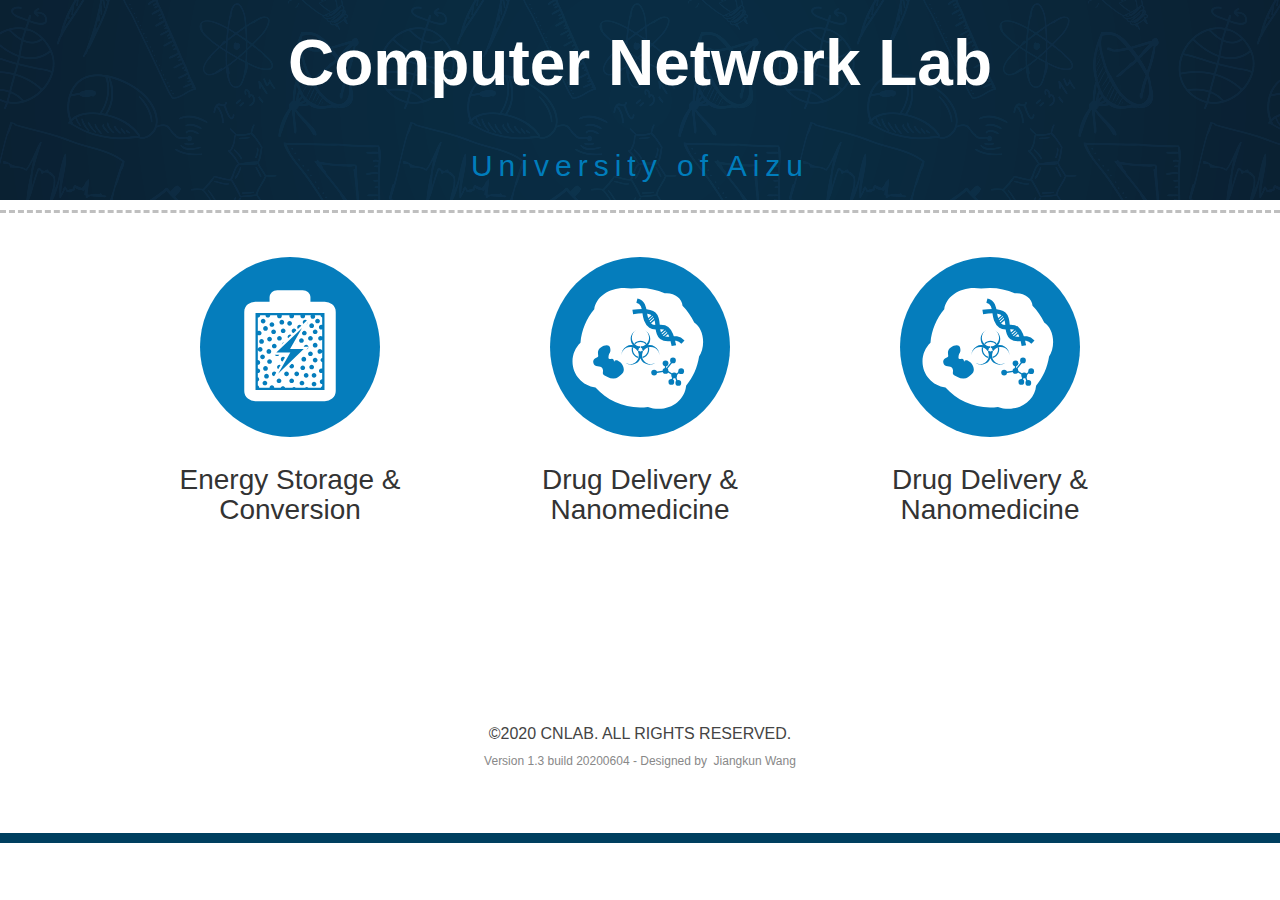
==== cnlab/index.html @ f761275a "20200604" ====
<!DOCTYPE html>
<html class="no-js" lang="en" xmlns="http://www.w3.org/1999/xhtml" xml:lang="en">

<head>
    <meta charset="utf-8" />
    <meta http-equiv="X-UA-Compatible" content="IE=edge,chrome=1" />
    <title>CNLab @ University of Aizu</title>
    <link rel="stylesheet" href="styles.css" />
</head>

<body>
    <div class="page-container">
        <header id="home">
            <div id="show-mobile-menu-container">
                <a class="btn menu-btn" id="open-menu-btn" href="#"><span class="btn-bar"></span><span class="btn-bar"></span
            ><span class="btn-bar"></span
          ></a>
            </div>
            <div class="light">
                <div class="c-logo">
                    <h1><a href="index.html">Computer Network Lab</a></h1>
                    <p>University of Aizu</p>
                </div>
            </div>
        </header>
        <section id="research">
            <article>
                <br>
                <br>
                <div class="row-fluid">
                    <div class="ri-span span6" id="ri-left">
                        <img class="ri-img" src="img/ri-energy.svg" alt="Battery Materials" />
                        <h3 class="ri-title">Energy Storage & Conversion</h3>
                        <p>
                        </p>
                    </div>
                    <div class="ri-span span6" id="ri-left">
                        <img class="ri-img" src="img/ri-bio.svg" alt="Biomolecule Delivery" />
                        <h3 class="ri-title">Drug Delivery & Nanomedicine</h3>
                        <p>
                        </p>
                    </div>
                    <div class="ri-span span6" id="ri-left2">
                        <img class="ri-img" src="img/ri-bio.svg" alt="Biomolecule Delivery" />
                        <h3 class="ri-title">Drug Delivery & Nanomedicine</h3>
                        <p>
                        </p>
                    </div>
                </div>
            </article>
        </section>

        <footer>
            <br>
            <br>
            <br>
            <br>
            <br>
            <p class="footer">
                &copy;2020 <a href="index.html">CNLab</a>. All rights reserved.
            </p>
            <p class="sub-footer">
                Version 1.3 build 20200604 - Designed by&nbsp;
                <a href="https://b.kunn.cc/" target="_blank">Jiangkun Wang</a>
            </p>
        </footer>
        <div class="disable-dim"></div>
    </div>
</body>

</html>
---- cnlab/styles.css ----
article,aside,details,figcaption,figure,footer,header,hgroup,hr,main,nav,section,summary {
display:block;
}

dl,h3,hr,menu,ol,p,pre,ul {
margin:1em 0;
}

fieldset,hr,img,legend {
border:0;
}

fieldset,hr,legend {
padding:0;
}

.contact-btns,.pub-list,nav ol,nav ul {
list-style:none;
}

.hidden,.invisible {
visibility:hidden;
}

.clearfix:after,.container::after,.member-ope .member-ope-inner::after,.row-fluid::after,nav .navbar-inner::after {
clear:both;
}

audio:not([controls]) {
display:none;
height:0;
}

html {
font-size:100%;
-webkit-text-size-adjust:100%;
-ms-text-size-adjust:100%;
}

button,html,input,select,textarea {
font-family:sans-serif;
color:#222;
}

a:focus {
outline:dotted thin;
}

a:active,a:hover {
outline:0;
}

h1 {
font-size:2em;
margin:.67em 0;
}

h2 {
font-size:1.5em;
margin:.83em 0;
}

h3 {
font-size:1.17em;
}

h4 {
font-size:1em;
margin:1.33em 0;
}

h5 {
font-size:.83em;
margin:1.67em 0;
}

h6 {
font-size:.67em;
margin:2.33em 0;
}

abbr[title] {
border-bottom:1px dotted;
}

b,strong {
font-weight:700;
}

blockquote {
margin:1em 40px;
}

dfn {
font-style:italic;
}

hr {
-moz-box-sizing:content-box;
box-sizing:content-box;
height:1px;
border-top:1px solid #ccc;
}

mark {
background:#ff0;
color:#000;
}

code,kbd,pre,samp {
font-family:monospace,serif;
font-size:1em;
}

pre {
white-space:pre-wrap;
word-wrap:break-word;
}

q {
quotes:none;
}

q:after,q:before {
content:none;
}

small {
font-size:80%;
}

sub,sup {
font-size:75%;
line-height:0;
position:relative;
vertical-align:baseline;
}

sup {
top:-.5em;
}

sub {
bottom:-.25em;
}

dd {
margin:0 0 0 40px;
}

menu,ol,ul {
padding:0 0 0 40px;
}

img {
-ms-interpolation-mode:bicubic;
vertical-align:middle;
}

svg:not(:root) {
overflow:hidden;
}

legend {
white-space:normal;
}

button,input,select,textarea {
font-size:100%;
vertical-align:baseline;
margin:0;
}

button,input {
line-height:normal;
}

button,select {
text-transform:none;
}

button,html input[type=button],input[type=reset],input[type=submit] {
-webkit-appearance:button;
cursor:pointer;
}

.c-logo p,button[disabled],html input[disabled] {
cursor:default;
}

input[type=checkbox],input[type=radio] {
box-sizing:border-box;
padding:0;
}

input[type=search] {
-webkit-appearance:textfield;
-moz-box-sizing:content-box;
-webkit-box-sizing:content-box;
box-sizing:content-box;
}

input[type=search]::-webkit-search-cancel-button,input[type=search]::-webkit-search-decoration {
-webkit-appearance:none;
}

button::-moz-focus-inner,input::-moz-focus-inner {
border:0;
padding:0;
}

textarea {
overflow:auto;
vertical-align:top;
resize:vertical;
}

table {
border-collapse:collapse;
border-spacing:0;
}

.chromeframe {
background:#ccc;
color:#000;
margin:.2em 0;
padding:.2em 0;
}

body {
font-family:Raleway,sans-serif;
font-size:16px;
line-height:22px;
color:#444;
}

.page-container {
position:relative;
-webkit-transition:left .6s;
-moz-transition:left .6s;
transition:left .6s;
z-index:10;
background:#fff;
}

.disable-dim,nav {
position:absolute;
}

.disable-dim {
top:0;
left:0;
width:100%;
height:100%;
background:#fff;
opacity:0;
display:none;
-webkit-transition:opacity .5s;
-moz-transition:opacity .5s;
transition:opacity .5s;
}

.container {
width:auto;
}

#main-nav-menu {
float:none;
display:inline-block;
zoom:1;
margin:0 auto;
}

header {
background:url(img/home-pattern.png);
line-height: 200px !important;
height: 200px !important;
}

.light {
width:100%;
height:100%;
background:url(img/light.png) center center no-repeat;
background-size:1920px 1920px;
}


header .c-logo {
vertical-align:middle;
display:inline-block;
zoom:2;
width:100%;
text-align:center;
line-height:20px;
}


.c-logo p {
letter-spacing:3px;
color:#007dbc;
font-size:15px;
padding:10px;
}

a{text-decoration: none;color: white}

/*.c-logo h1 a {
display:block;
overflow:hidden;
width:240px;
height:56px;
text-indent:-999px;
background:url(img/logo.svg) no-repeat;
background-size:240px 56px;
margin:0 auto;
}*/

nav {
height:100px;
line-height:100px;
bottom:0;
width:100%;
z-index:100;
background:0 0;
transition:background .3s;
}

nav ul li,nav ul li a {
display:block;
color:#007dbc;
}

nav ul,nav ul li {
height:inherit;
line-height:inherit;
}

nav ul {
overflow:visible;
display:inline-block;
zoom:1;
margin:0;
padding:0;
}

nav ul li {
float:left;
letter-spacing:3px;
font-size:16px;
padding:0 20px;
}

section .section-title,section#contact p {
font-size:20px;
line-height:20px;
font-weight:200;
text-align:center;
}

nav ul li a {
text-decoration:none;
-webkit-transition:color .5s;
-moz-transition:color: .5s;
transition:color .5s;
}

nav ul li.active a,nav ul li:hover a {
color:#479ee9;
}

#close-menu-btn-container {
height:60px;
display:none;
vertical-align:middle;
}

#show-mobile-menu-container {
display:none;
height:35px;
width:35px;
position:fixed;
top:15px;
right:15px;
line-height:10px;
}

.btn {
display:inline-block;
zoom:1;
border:1px solid #000;
border-radius:5px;
vertical-align:middle;
margin:5px;
padding:5px;
}

.btn-bar {
display:block;
height:5px;
background:#000;
border-radius:5px;
margin:4px 0;
}

.menu-btn {
width:30px;
height:30px;
}

#close-menu-btn {
margin-left:20px;
border:none;
}

#close-menu-btn .btn-bar {
background:#e7e7e7;
}

#open-menu-btn {
width:23px;
height:23px;
border:1px solid #007dbc;
padding:3px;
}

#open-menu-btn .btn-bar {
background:#007dbc;
height:4px;
margin:3px 0;
}

#open-menu-btn:hover {
border-color:#479ee9;
}

#open-menu-btn:hover .btn-bar {
background:#479ee9;
}

nav.navbar-stuck {
position:fixed;
top:0;
bottom:auto;
background:#fff;
}

nav.navbar-stuck ul li.active a,nav.navbar-stuck ul li:hover a {
color:#000;
text-shadow:0 0 .2em #7f7f7f;
}

section {
border-top:3px dashed #bfbfbf;
margin:10px 0;
}

article {
max-width:1000px;
margin:0 auto;
padding:0 30px 50px;
}

section .section-title {
letter-spacing:3px;
text-transform:lowercase;
color:#999;
background:url(img/icons.svg) top center no-repeat;
background-size:50px;
overflow:hidden;
margin:50px 0;
padding:60px 0 5px;
}

section#research .section-title {
background-position:center -250px;
}

section#alumni,section#people {
background:url(img/people-bg.jpg);
margin-bottom:0;
}

section#people article {
padding-bottom:0;
}

section#alumni .section-title,section#people .section-title {
background-position:center -125px;
}

section#publication .section-title {
background-position:center -375px;
margin-bottom:10px;
}

section#contact {
background:url(img/contact-bg.jpg) center fixed;
background-size:cover;
border-top-color:#0f67b8;
color:#fff;
padding-bottom:40px;
}

section#contact .section-title {
background-position:center 0;
color:#fff;
margin:70px 0 40px;
}

section#contact p {
color:#fff;
}

footer {
height:250px;
border-bottom:10px solid #003f5f;
}

.group-pic {
width:100%;
padding-bottom:60px;
}

.group-pic-img {
border-radius:20px;
overflow:hidden;
width:100%;
}

.row-fluid {
width:100%;
}

.row-fluid [class*=span] {
display:block;
float:left;
width:100%;
min-height:30px;
margin-left:5%;
}

.row-fluid [class*=span]:first-child {
margin-left:0;
}

.row-fluid .span6 {
width:30%;
}

.row-fluid .span3 {
width:21.25%;
}

.ri-span p {
text-align:justify;
color:#555;
font-size:18px;
}

.member-name,.member-title,.ri-title {
cursor:default;
font-weight:400;
color:#333;
}

.ri-img {
width:60%;
}

.ri-title {
font-size:28px;
height:30px;
line-height:30px;
text-transform:capitalize;
margin:28px 0;
}

.member-name,.member-title {
line-height:22px;
font-size:22px;
margin:15px 0 5px;
}

.member-title {
line-height:12px;
font-size:12px;
color:#555;
text-wrap:none;
white-space:nowrap;
margin:5px 0 15px;
}

.member-title a {
color:#444;
text-decoration:none;
}

.member-description {
color:#555;
font-size:14px;
line-height:18px;
text-align:center;
overflow-y:auto;
overflow-x:hidden;
margin:0 0 10px;
}

.member-description a {
color:#333;
text-decoration:none;
}

.contact-btns li a,.featured-read-btn,.footer a,.member-ope ul li a,.pub-item .title a,.pub-year-btn,.sub-footer a {
text-decoration:none;
}

.member-description em {
color:#333;
font-style:normal;
}

.row-fluid .span-member,.row-fluid .span-member:first-child {
text-align:center;
width:22%;
overflow:hidden;
border-radius:20px;
height:400px;
margin:20px 1%;
}

.member-avatar {
width:65%;
display:inline-block;
zoom:1;
border-radius:50%;
margin:0 auto;
}

.member-ope {
text-align:center;
background:0 0;
height:70px;
overflow:hidden;
}

.member-ope ul {
height:inherit;
line-height:inherit;
overflow:visible;
display:inline-block;
zoom:1;
margin:0 auto;
padding:0;
}

.member-ope ul li {
line-height:inherit;
display:block;
float:left;
letter-spacing:2px;
font-size:14px;
width:30px;
height:30px;
overflow:hidden;
margin:0 5px 5px;
}

.member-ope ul li a {
display:block;
width:30px;
height:30px;
overflow:hidden;
text-indent:-1000px;
background:url(img/social-icons.svg) no-repeat;
background-size:30px;
opacity:1;
-webkit-transition:opacity .5s;
-moz-transition:opacity .5s;
transition:opacity .5s;
}

.member-ope ul li:hover a {
opacity:.4;
}

.member-ope ul li.icon-facebook a {
background-position:0 -1px;
}

.member-ope ul li.icon-pinterest a {
background-position:0 -184px;
}

.member-ope ul li.icon-twitter a {
background-position:0 -63px;
}

.member-ope ul li.icon-linkedin a {
background-position:0 -123px;
}

.member-ope ul li.icon-gplus a {
background-position:0 -245px;
}

.member-ope ul li.icon-renren a {
background-position:0 -306px;
}

.member-ope ul li.icon-weibo a {
background-position:0 -367px;
}

.member-ope ul li.icon-homepage a {
background-position:0 -550px;
}

.member-ope ul li.icon-researchgate a {
background-position:0 -611px;
}

.member-ope ul li.icon-cv a {
background-position:0 -490px;
}

.member-ope ul li.icon-email a {
background-position:0 -428px;
}

.contact-btns {
display:block;
text-align:center;
margin:10px 0 0;
padding:0;
}

.contact-btns li {
margin:10px 0;
}

.contact-btns li a {
color:#fff;
display:inline-block;
zoom:1;
line-height:16px;
font-size:16px;
font-weight:200;
background:url(img/contact-icons.svg) 15px 0 no-repeat #0e4876;
box-shadow:4px 4px 0 #000;
text-align:left;
padding:15px;
}

.contact-btns li a:hover {
box-shadow:none;
}

.contact-btns li.contact-email-btn a {
background-position:15px 16px;
padding-left:45px;
}

.contact-btns li.contact-tel-btn a {
background-position:15px -86px;
padding-left:42px;
}

.contact-btns li.contact-address-btn a {
line-height:16px;
font-size:13px;
background-position:12px -183px;
padding-left:50px;
}

.contact-btns li.alumni-trigger a {
line-height:18px;
font-size:18px;
background-image:none;
background-color:#cfcfcf;
box-shadow:4px 4px 0 rgba(0,0,0,.1);
color:#1468b1;
padding-left:30px;
padding-right:30px;
font-weight:400;
}

.footer-gohome {
line-height:60px;
padding-top:80px;
}

.footer-gohome .btn-gohome {
display:block;
width:50px;
height:50px;
overflow:hidden;
text-indent:-1000px;
background-image:url(img/icons.svg);
background-repeat:no-repeat;
background-size:50px;
background-position:0 -500px;
margin:0 auto;
}

.footer {
text-transform:uppercase;
font-size:16px;
font-weight:400;
color:#444;
padding:30px 0 5px;
}

.footer a:hover {
color:#fff;
background:#444;
}

.sub-footer {
font-size:12px;
font-weight:200;
color:#888;
}

.sub-footer a {
color:#888;
}

.sub-footer a:hover {
color:#fff;
background-color:#888;
}

.pub-year {
font-size:20px;
font-weight:200;
line-height:36px;
margin:15px 0;
}

.pub-year-title {
color:#333;
padding-right:10px;
}

.pub-year-btn {
-webkit-border-radius:5px;
-moz-border-radius:5px;
border-radius:5px;
background:#fff;
color:#007dbc;
margin:0 5px;
padding:5px 10px;
}

.pub-year-btn-active,.pub-year-btn:hover {
background:#007dbc;
color:#fff;
}

.pub-list {
margin:15px 0;
padding:0;
}

.pub-item {
border-left:5px solid #d2ebff;
text-align:justify;
color:#666;
line-height:150%;
margin:5px 0;
padding:3px 0 3px 10px;
}

.pub-item:hover {
background:#f5fbff;
border-left-color:#2b9bff;
}

.pub-item .title {
color:#333;
text-transform:capitalize;
}

.pub-item .title a:hover {
color:#fff;
background:#666;
}

.pub-item .journal {
text-transform:capitalize;
font-style:italic;
color:#555;
}

.bx-wrapper {
margin:0 auto 60px;
padding:0;
}

.bx-wrapper img {
max-width:100%;
display:block;
}

.bx-wrapper .bx-viewport {
border:5px solid #fff;
left:-5px;
background:#fff;
}

.bx-wrapper .bx-controls-auto,.bx-wrapper .bx-pager {
position:absolute;
bottom:-30px;
width:100%;
}

.bx-wrapper .bx-loading {
min-height:50px;
background:url(img/bx_loader.gif) center center no-repeat #fff;
height:100%;
width:100%;
position:absolute;
top:0;
left:0;
z-index:2000;
}

.bx-wrapper .bx-pager {
text-align:center;
font-size:.85em;
font-family:Arial;
font-weight:700;
color:#666;
padding-top:20px;
}

.bx-wrapper .bx-pager.bx-default-pager a {
background:#666;
text-indent:-9999px;
display:block;
width:10px;
height:10px;
outline:0;
-moz-border-radius:5px;
-webkit-border-radius:5px;
border-radius:5px;
margin:0 5px;
}

.bx-wrapper .bx-pager.bx-default-pager a.active,.bx-wrapper .bx-pager.bx-default-pager a:hover {
background:#000;
}

.bx-wrapper .bx-prev {
left:10px;
background:url(img/bx_controls.png) 0 -32px no-repeat;
}

.bx-wrapper .bx-next {
right:10px;
background:url(img/bx_controls.png) -43px -32px no-repeat;
}

.bx-wrapper .bx-prev:hover {
background-position:0 0;
}

.bx-wrapper .bx-next:hover {
background-position:-43px 0;
}

.bx-wrapper .bx-controls-direction a {
position:absolute;
top:62%;
margin-top:-16px;
outline:0;
width:32px;
height:32px;
text-indent:-9999px;
z-index:9999;
}

.bx-wrapper .bx-controls-auto .bx-start {
display:block;
text-indent:-9999px;
width:10px;
height:11px;
outline:0;
background:url(img/bx_controls.png) -86px -11px no-repeat;
margin:0 3px;
}

.bx-wrapper .bx-controls-auto .bx-start.active,.bx-wrapper .bx-controls-auto .bx-start:hover {
background-position:-86px 0;
}

.bx-wrapper .bx-controls-auto .bx-stop {
display:block;
text-indent:-9999px;
width:9px;
height:11px;
outline:0;
background:url(img/bx_controls.png) -86px -44px no-repeat;
margin:0 3px;
}

.bx-wrapper .bx-controls-auto .bx-stop.active,.bx-wrapper .bx-controls-auto .bx-stop:hover {
background-position:-86px -33px;
}

.bx-wrapper .bx-controls.bx-has-controls-auto.bx-has-pager .bx-pager {
text-align:left;
width:80%;
}

.bx-wrapper .bx-controls.bx-has-controls-auto.bx-has-pager .bx-controls-auto {
right:0;
width:35px;
}

.bx-wrapper .bx-caption {
position:absolute;
bottom:0;
left:0;
background:rgba(80,80,80,.75);
width:100%;
}

.bx-wrapper .bx-caption span {
color:#fff;
font-family:Arial;
display:block;
font-size:.85em;
padding:10px;
}

.featured-pub-info {
position:absolute;
left:6%;
top:24%;
width:40%;
height:69%;
overflow:hidden;
}

.featured-pub-info h3 {
color:#fff;
font-weight:400;
font-size:26px;
line-height:120%;
}

.featured-read-btn {
background:rgba(255,255,255,.2);
border:1px solid rgba(255,255,255,.5);
color:#fff;
font-size:18px;
line-height:18px;
position:absolute;
bottom:0;
margin:10px 0;
padding:10px;
}

.featured-read-btn:hover {
background:#fff;
color:#000;
}

.ir,.visuallyhidden {
border:0;
overflow:hidden;
}

.ir {
background-color:transparent;
}

.ir:before {
content:"";
display:block;
width:0;
height:150%;
}

.hidden {
display:none!important;
}

.visuallyhidden {
clip:rect(0000);
height:1px;
position:absolute;
width:1px;
margin:-1px;
padding:0;
}

.visuallyhidden.focusable:active,.visuallyhidden.focusable:focus {
clip:auto;
height:auto;
overflow:visible;
position:static;
width:auto;
margin:0;
}

.clearfix:after,.clearfix:before {
content:" ";
display:table;
}

body,fieldset,figure,form,.member-description p,footer p {
margin:0;
}

nav,nav ul li,.ri-span,.footer,.footer-gohome,.sub-footer,.bx-wrapper .bx-controls-auto {
text-align:center;
}

audio,canvas,video,.bx-wrapper .bx-controls-auto .bx-controls-auto-item,.bx-wrapper .bx-pager .bx-pager-item {
display:inline-block;
}

[hidden],.bx-wrapper .bx-controls-direction a.disabled,.alumni-btn,.alumni-wnd {
display:none;
}

::-moz-selection,::selection {
background:#007dbc;
color:#fff;
text-shadow:none;
}

nav .navbar-inner,.bx-wrapper,.member-ope .member-ope-inner {
position:relative;
}

.navbar-inner::after,nav .navbar-inner::before,.row-fluid::after,.row-fluid::before,.member-ope .member-ope-inner::before,.member-ope-inner::after {
content:"";
display:table;
line-height:0;
}

#close-menu-btn:hover .btn-bar,section#research {
background:#fff;
}

nav.navbar-stuck ul li,nav.navbar-stuck ul li a,.pub-item .title a {
color:#333;
}

.member-title a:hover,.member-description a:hover {
text-decoration:underline;
}

.footer a,.pub-item .vol {
color:#444;
}

@media only screen and min-width1200px {
.alumni-btn {
display:block;
}
}

@media only screen and min-width769px and max-width979px {
.alumni-btn {
display:block;
}
}

@media only screen and max-width768px {
nav,nav ul li {
text-align:left;
}

nav ul li,nav ul li a {
color:#e7e7e7;
display:block;
}

#close-menu-btn-container,#show-mobile-menu-container,nav ul li,nav ul li a {
display:block;
}

body {
padding:0;
}

.c-logo h1 a {
width:200px;
height:46px;
background-size:200px 46px;
}

nav ul,nav ul li {
width:100%;
line-height:inherit;
padding:0;
}

.c-logo p {
font-size:18px;
}

nav {
height:500px;
line-height:60px;
top:0;
right:0;
position:fixed;
width:300px;
background:#262626;
border-left:5px solid #fff;
z-index:0;
}

nav .navbar-inner {
height:100%;
}

nav ul {
overflow:visible;
overflow-y:auto;
margin:0;
}

nav ul li {
height:60px;
border-top:1px solid #313131;
border-bottom:1px solid #000;
letter-spacing:1px;
font-size:20px;
font-weight:400;
text-transform:capitalize;
}

nav ul li a {
text-decoration:none;
padding:0 20px;
}

nav ul li.active,nav ul li:hover {
background-color:#0c0c0c;
border-top:1px solid #0c0c0c;
}

nav ul li.active a,nav ul li:hover a {
color:#fff;
}

.ri-title {
font-size:24px;
}

.row-fluid .span-member,.row-fluid .span-member:first-child {
text-align:center;
width:30%;
overflow:hidden;
border-radius:20px;
margin:20px 1%;
}

.featured-pub-info h3 {
font-size:20px;
}

.featured-read-btn {
font-size:15px;
line-height:15px;
}
}

@media only screen and max-width600px {
.row-fluid .span-member,.row-fluid .span-member:first-child {
text-align:center;
width:46%;
overflow:hidden;
border-radius:20px;
margin:20px 1%;
}

.featured-pub-info h3 {
font-size:16px;
}

.featured-read-btn {
font-size:13px;
line-height:13px;
}
}

@media only screen and max-width480px {
body {
padding:0;
}

.c-logo h1 a {
width:160px;
height:37px;
background-size:160px 37px;
}

.c-logo p {
font-size:16px;
}

.row-fluid [class*=span],.row-fluid [class*=span]:first-child {
float:none;
margin-left:0;
width:100%;
height:auto;
}

.ri-title {
font-size:28px;
}

.member-name,.member-title {
line-height:26px;
font-size:26px;
}

.member-title {
line-height:14px;
font-size:14px;
}

.member-description {
font-size:16px;
line-height:19px;
}

section#contact {
background:url(img/contact-bg-mobile.jpg) fixed;
background-size:100%;
}

section#contact p {
font-size:18px;
line-height:18px;
}

.bx-wrapper,.group-pic {
display:none;
}
}

@media print {
blockquote,img,pre,tr {
page-break-inside:avoid;
}

* {
background:0 0!important;
color:#000!important;
box-shadow:none!important;
text-shadow:none!important;
}

a,a:visited {
text-decoration:underline;
}

a[href]:after {
content:" (" attr(href) ")";
}

abbr[title]:after {
content:" (" attr(title) ")";
}

.ir a:after,a[href^=javascript:]:after,a[href^=#]:after {
content:"";
}

blockquote,pre {
border:1px solid #999;
}

thead {
display:table-header-group;
}

img {
max-width:100%!important;
}

@page {
margin:.5cm;
}

h2,h3,p {
orphans:3;
widows:3;
}

h2,h3 {
page-break-after:avoid;
}
}
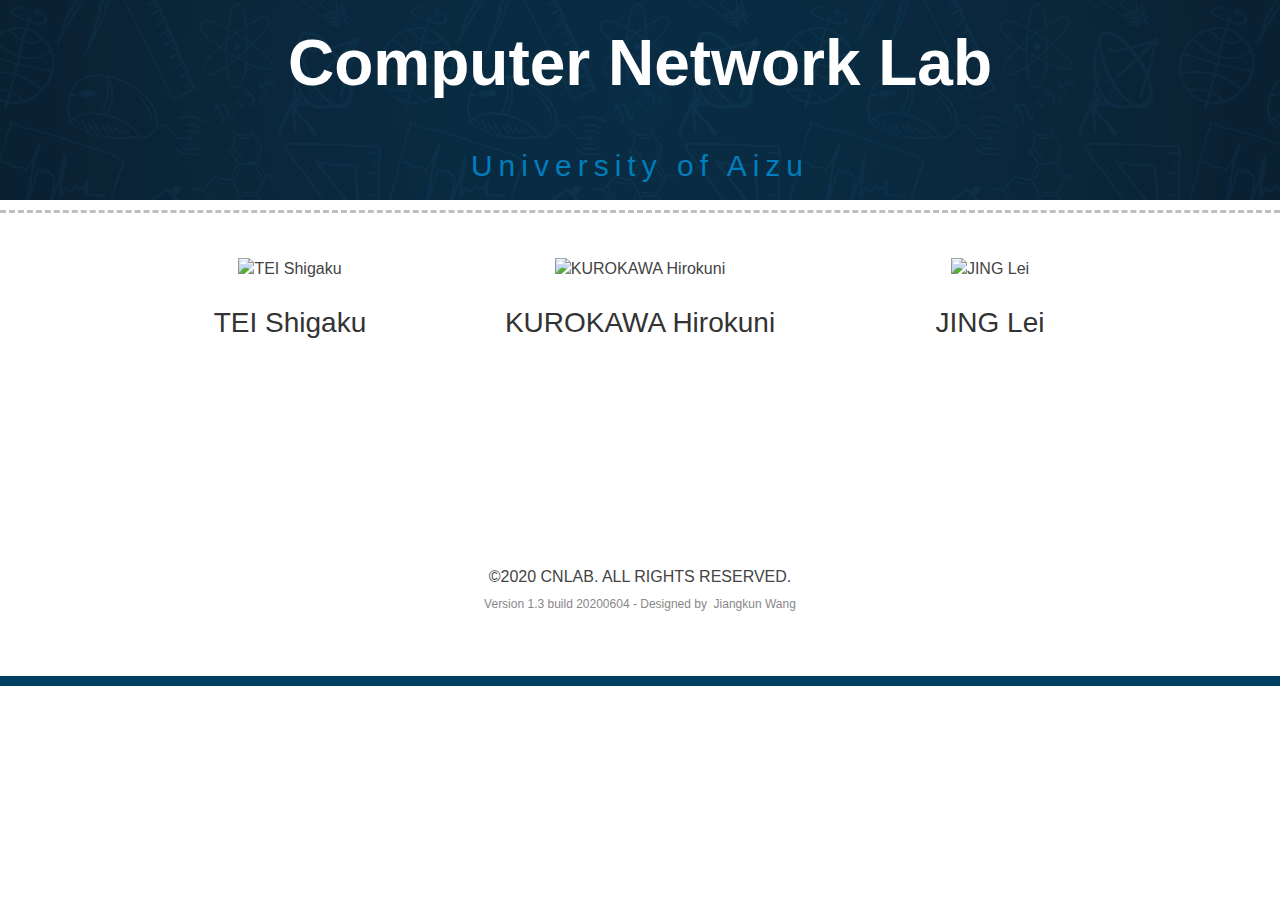
==== commit 91ef8c35: "Update index.html" ====
--- a/cnlab/index.html
+++ b/cnlab/index.html
@@ -29,20 +29,20 @@
                 <br>
                 <div class="row-fluid">
                     <div class="ri-span span6" id="ri-left">
-                        <img class="ri-img" src="img/ri-energy.svg" alt="Battery Materials" />
-                        <h3 class="ri-title">Energy Storage & Conversion</h3>
+                        <img class="ri-img" src="https://www.u-aizu.ac.jp/upload/user/90039.jpg" alt="TEI Shigaku" />
+                        <h3 class="ri-title">TEI Shigaku</h3>
                         <p>
                         </p>
                     </div>
                     <div class="ri-span span6" id="ri-left">
-                        <img class="ri-img" src="img/ri-bio.svg" alt="Biomolecule Delivery" />
-                        <h3 class="ri-title">Drug Delivery & Nanomedicine</h3>
+                        <img class="ri-img" src="https://www.u-aizu.ac.jp/upload/user/90040.jpg" alt="KUROKAWA Hirokuni" />
+                        <h3 class="ri-title">KUROKAWA Hirokuni</h3>
                         <p>
                         </p>
                     </div>
                     <div class="ri-span span6" id="ri-left2">
-                        <img class="ri-img" src="img/ri-bio.svg" alt="Biomolecule Delivery" />
-                        <h3 class="ri-title">Drug Delivery & Nanomedicine</h3>
+                        <img class="ri-img" src="https://www.u-aizu.ac.jp/upload/user/90041.jpg" alt="JING Lei" />
+                        <h3 class="ri-title">JING Lei</h3>
                         <p>
                         </p>
                     </div>
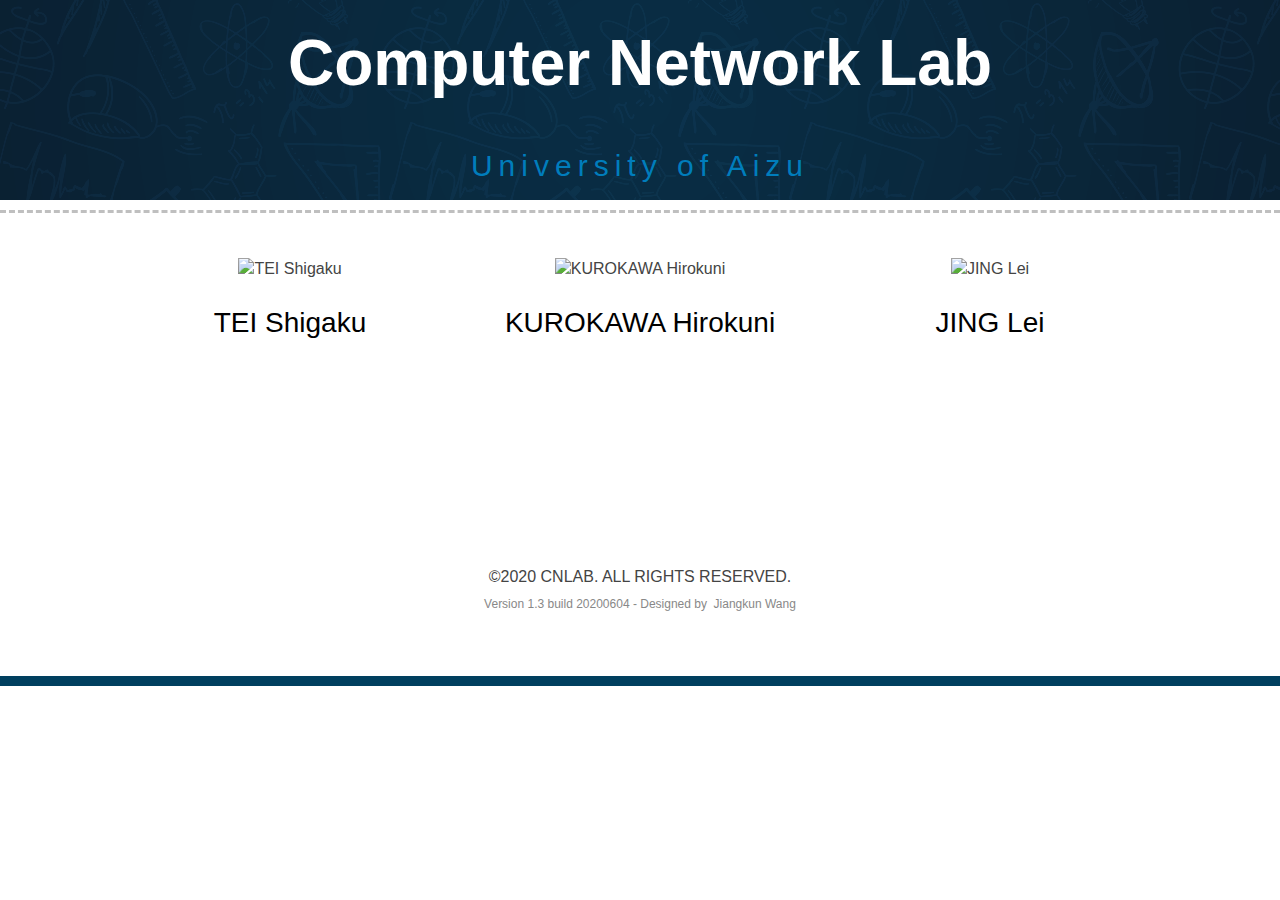
==== commit b78021e4: "Update index.html" ====
--- a/cnlab/index.html
+++ b/cnlab/index.html
@@ -12,60 +12,72 @@
     <div class="page-container">
         <header id="home">
             <div id="show-mobile-menu-container">
-                <a class="btn menu-btn" id="open-menu-btn" href="#"><span class="btn-bar"></span><span class="btn-bar"></span
-            ><span class="btn-bar"></span
-          ></a>
-            </div>
-            <div class="light">
-                <div class="c-logo">
-                    <h1><a href="index.html">Computer Network Lab</a></h1>
-                    <p>University of Aizu</p>
+                <a class="btn menu-btn" id="open-menu-btn" href="index.html"><span class="btn-bar"></span><span class="btn-bar"></span
+                    ><span class="btn-bar"></span
+                      ></a>
+                  </div>
+                  <div class="light">
+                    <div class="c-logo">
+                        <h1><a href="index.html">Computer Network Lab</a></h1>
+                        <p>University of Aizu</p>
+                    </div>
                 </div>
-            </div>
-        </header>
-        <section id="research">
-            <article>
+            </header>
+            <section id="research">
+                <article>
+                    <br>
+                    <br>
+                    <div class="row-fluid">
+                        <div class="ri-span span6" id="ri-left">
+                            <img class="ri-img" src="https://www.u-aizu.ac.jp/upload/user/90039.jpg" alt="TEI Shigaku" />
+                            <h3 class="ri-title">
+                                <a href="https://www.u-aizu.ac.jp/research/faculty/detail?cd=90039&lng=en" style="color:#000000;">
+                                    TEI Shigaku
+                                </a>
+                            </h3>
+                            <p>
+                            </p>
+                        </div>
+                        <div class="ri-span span6" id="ri-left">
+                            <img class="ri-img" src="https://www.u-aizu.ac.jp/upload/user/90040.jpg" alt="KUROKAWA Hirokuni" />
+
+                            <h3 class="ri-title">
+                                <a href="https://www.u-aizu.ac.jp/research/faculty/detail?cd=90039&lng=en"  style="color:#000000;">
+                                    KUROKAWA Hirokuni
+                                </a>
+                            </h3>
+                            <p>
+                            </p>
+                        </div>
+                        <div class="ri-span span6" id="ri-left2">
+                            <img class="ri-img" src="https://www.u-aizu.ac.jp/upload/user/90041.jpg" alt="JING Lei" />
+                            <h3 class="ri-title">
+                                <a href="https://www.u-aizu.ac.jp/research/faculty/detail?cd=90039&lng=en" style="color:#000000;">
+                                    JING Lei
+                                </a>
+                            </h3>
+                            <p>
+                            </p>
+                        </div>
+                    </div>
+                </article>
+            </section>
+
+            <footer>
                 <br>
                 <br>
-                <div class="row-fluid">
-                    <div class="ri-span span6" id="ri-left">
-                        <img class="ri-img" src="https://www.u-aizu.ac.jp/upload/user/90039.jpg" alt="TEI Shigaku" />
-                        <h3 class="ri-title">TEI Shigaku</h3>
-                        <p>
-                        </p>
-                    </div>
-                    <div class="ri-span span6" id="ri-left">
-                        <img class="ri-img" src="https://www.u-aizu.ac.jp/upload/user/90040.jpg" alt="KUROKAWA Hirokuni" />
-                        <h3 class="ri-title">KUROKAWA Hirokuni</h3>
-                        <p>
-                        </p>
-                    </div>
-                    <div class="ri-span span6" id="ri-left2">
-                        <img class="ri-img" src="https://www.u-aizu.ac.jp/upload/user/90041.jpg" alt="JING Lei" />
-                        <h3 class="ri-title">JING Lei</h3>
-                        <p>
-                        </p>
-                    </div>
-                </div>
-            </article>
-        </section>
-
-        <footer>
-            <br>
-            <br>
-            <br>
-            <br>
-            <br>
-            <p class="footer">
-                &copy;2020 <a href="index.html">CNLab</a>. All rights reserved.
-            </p>
-            <p class="sub-footer">
-                Version 1.3 build 20200604 - Designed by&nbsp;
-                <a href="https://b.kunn.cc/" target="_blank">Jiangkun Wang</a>
-            </p>
-        </footer>
-        <div class="disable-dim"></div>
-    </div>
-</body>
-
-</html>+                <br>
+                <br>
+                <br>
+                <p class="footer">
+                    &copy;2020 <a href="index.html">CNLab</a>. All rights reserved.
+                </p>
+                <p class="sub-footer">
+                    Version 1.3 build 20200604 - Designed by&nbsp;
+                    <a href="https://b.kunn.cc/" target="_blank">Jiangkun Wang</a>
+                </p>
+            </footer>
+            <div class="disable-dim"></div>
+        </div>
+    </body>
+    </html>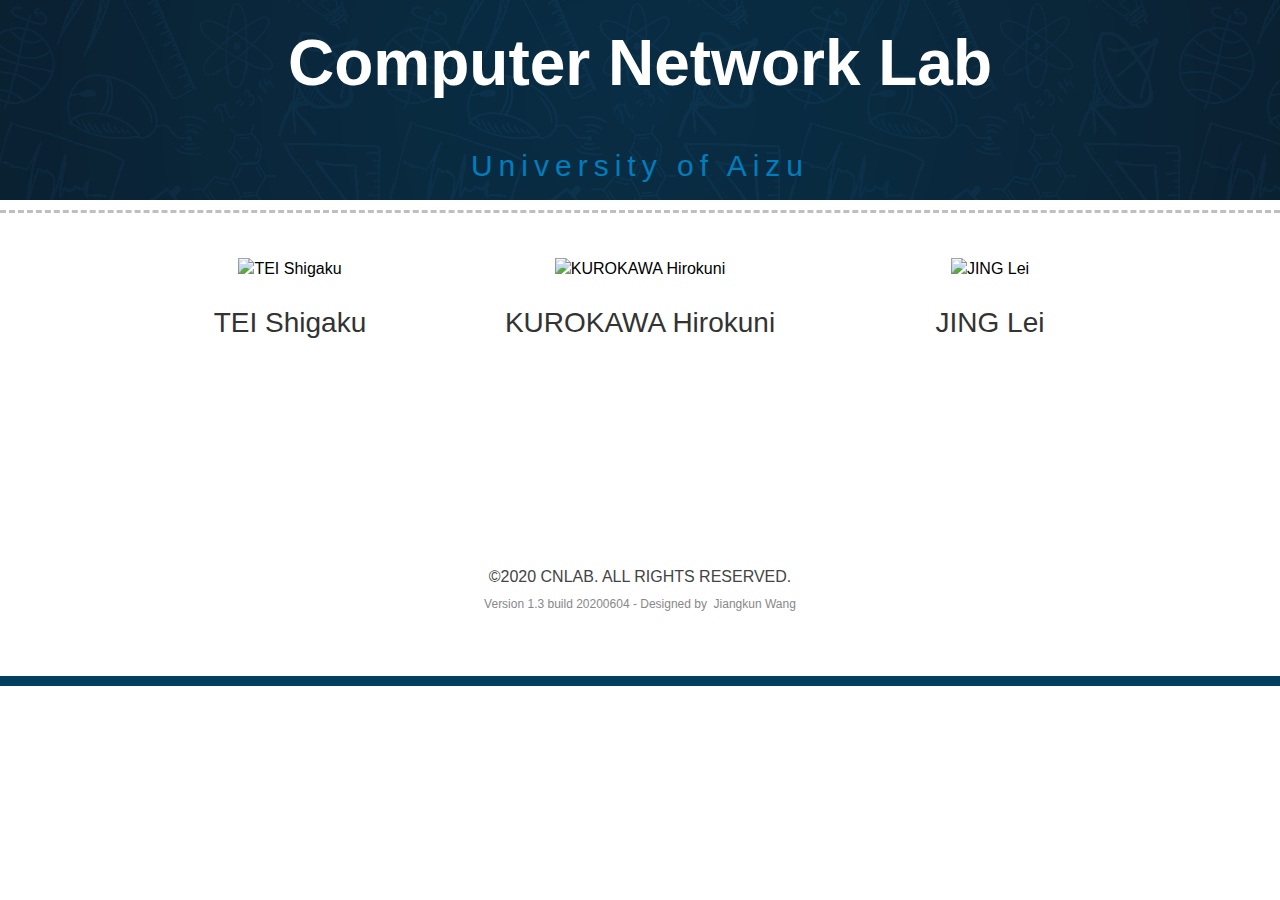
==== commit 84db8697: "Update index.html" ====
--- a/cnlab/index.html
+++ b/cnlab/index.html
@@ -29,35 +29,29 @@
                     <br>
                     <div class="row-fluid">
                         <div class="ri-span span6" id="ri-left">
-                            <img class="ri-img" src="https://www.u-aizu.ac.jp/upload/user/90039.jpg" alt="TEI Shigaku" />
-                            <h3 class="ri-title">
-                                <a href="https://www.u-aizu.ac.jp/research/faculty/detail?cd=90039&lng=en" style="color:#000000;">
+                            <a href="https://www.u-aizu.ac.jp/research/faculty/detail?cd=90039&lng=en" style="color:#000000;">
+                                <img class="ri-img" src="https://www.u-aizu.ac.jp/upload/user/90039.jpg" alt="TEI Shigaku" />
+                                <h3 class="ri-title">
                                     TEI Shigaku
-                                </a>
-                            </h3>
-                            <p>
-                            </p>
+                                </h3>
+                            </a>
                         </div>
                         <div class="ri-span span6" id="ri-left">
-                            <img class="ri-img" src="https://www.u-aizu.ac.jp/upload/user/90040.jpg" alt="KUROKAWA Hirokuni" />
+                            <a href="https://www.u-aizu.ac.jp/research/faculty/detail?cd=90040&lng=en"  style="color:#000000;">
+                                <img class="ri-img" src="https://www.u-aizu.ac.jp/upload/user/90040.jpg" alt="KUROKAWA Hirokuni" />
 
-                            <h3 class="ri-title">
-                                <a href="https://www.u-aizu.ac.jp/research/faculty/detail?cd=90039&lng=en"  style="color:#000000;">
+                                <h3 class="ri-title">
                                     KUROKAWA Hirokuni
-                                </a>
-                            </h3>
-                            <p>
-                            </p>
+                                </h3>
+                            </a>
                         </div>
                         <div class="ri-span span6" id="ri-left2">
-                            <img class="ri-img" src="https://www.u-aizu.ac.jp/upload/user/90041.jpg" alt="JING Lei" />
-                            <h3 class="ri-title">
-                                <a href="https://www.u-aizu.ac.jp/research/faculty/detail?cd=90039&lng=en" style="color:#000000;">
+                            <a href="https://www.u-aizu.ac.jp/research/faculty/detail?cd=90041&lng=en" style="color:#000000;">
+                                <img class="ri-img" src="https://www.u-aizu.ac.jp/upload/user/90041.jpg" alt="JING Lei" />
+                                <h3 class="ri-title">
                                     JING Lei
-                                </a>
-                            </h3>
-                            <p>
-                            </p>
+                                </h3>
+                            </a>
                         </div>
                     </div>
                 </article>
